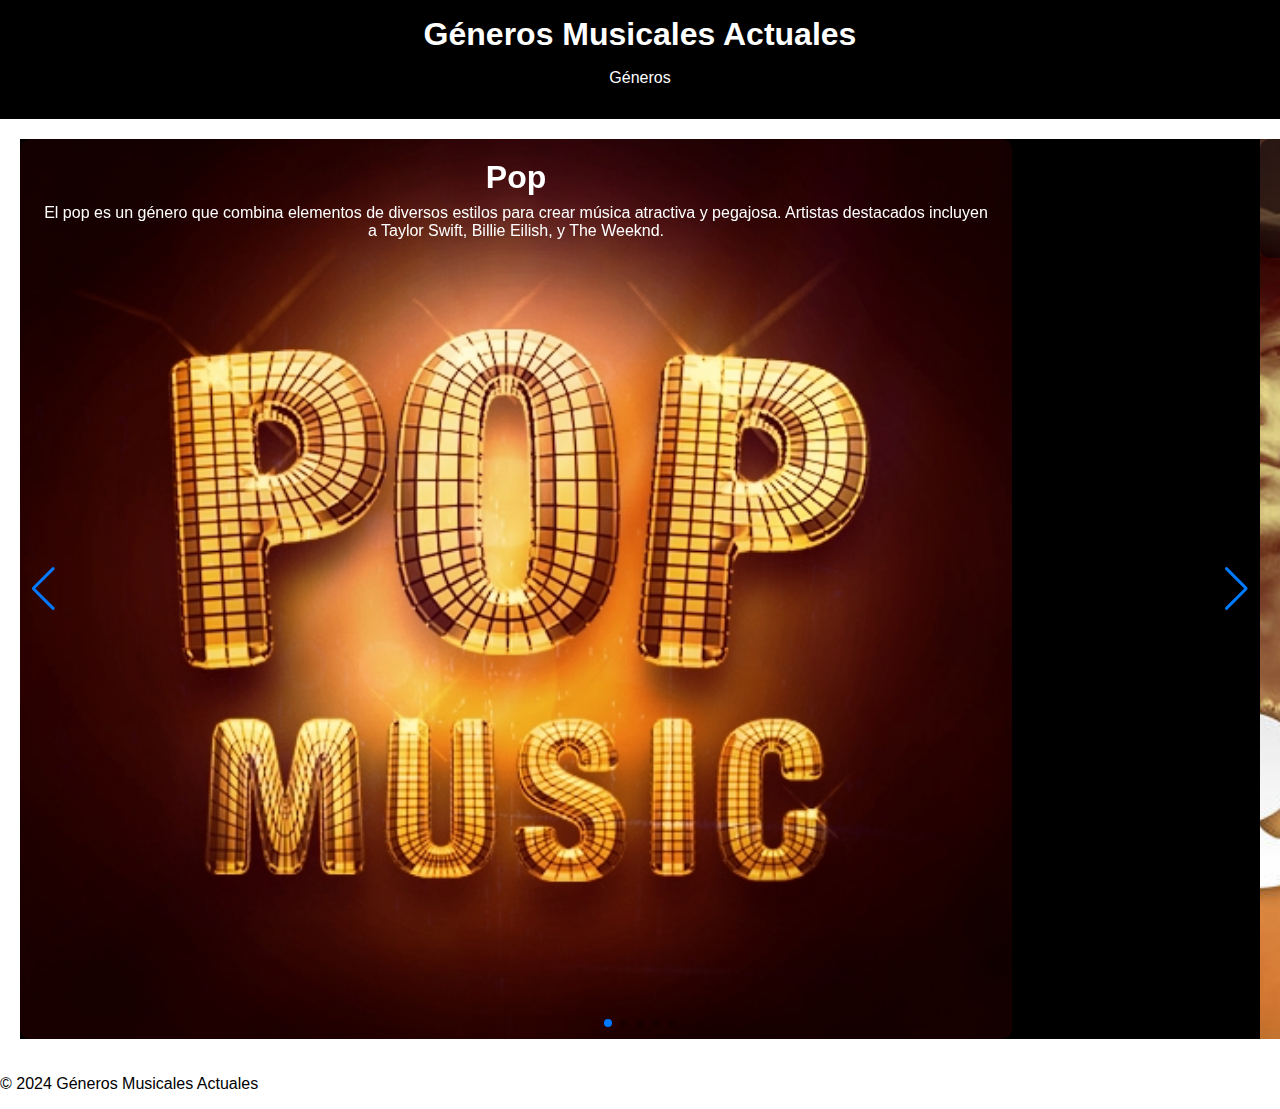
==== Generos.html @ 74dde91e "Agregando archivos de genero de musica" ====
<!DOCTYPE html>
<html lang="es">
<head>
    <meta charset="UTF-8">
    <meta name="viewport" content="width=device-width, initial-scale=1.0">
    <title>Géneros Musicales Actuales</title>
    <link rel="stylesheet" href="Generos.css">
    <!-- Incluye el CSS de Swiper -->
    <link rel="stylesheet" href="https://unpkg.com/swiper/swiper-bundle.min.css" />
</head>
<body>
    <!-- Header -->
    <header>
        <h1>Géneros Musicales Actuales</h1>
        <nav>
            <ul>
                <li><a href="#generos">Géneros</a></li>
            </ul>
        </nav>
    </header>

    <!-- Listado de Géneros -->
    <section id="generos" class="carrusel">
        <!-- Contenedor del carrusel -->
        <div class="swiper-container">
            <div class="swiper-wrapper">
                <!-- Género Pop -->
                <div class="swiper-slide" >
                    <div class="article-container" id="pop">
                        <h3 class="article-title">Pop</h3>
                        <p class="article-descripcion">El pop es un género que combina elementos de diversos estilos para crear música atractiva y pegajosa. Artistas destacados incluyen a Taylor Swift, Billie Eilish, y The Weeknd.</p>
                    </div>
                </div>

                <!-- Género Reguetón -->
                <div class="swiper-slide" id="regueton">
                    <div class="article-container">
                        <h3 class="article-title">Reguetón</h3>
                        <p class="article-descripcion">El reguetón es un género que mezcla ritmos latinos con hip-hop y rap. Artistas destacados incluyen a Bad Bunny, J Balvin, y Karol G.</p>
                    </div>
                </div>

                <!-- Género Rock -->
                <div class="swiper-slide" id="rock">
                    <div class="article-container">
                        <h3 class="article-title">Rock</h3>
                        <p class="article-descripcion">El rock es un género musical caracterizado por el uso de guitarras eléctricas y una fuerte presencia de batería. Bandas icónicas incluyen a The Rolling Stones, Foo Fighters, y Green Day.</p>
                    </div>
                </div>

                <!-- Género Hip-Hop -->
                <div class="swiper-slide" id="hiphop">
                    <div class="article-container">
                        <h3 class="article-title">Hip-Hop</h3>
                        <p class="article-descripcion">El hip-hop es un movimiento cultural que incluye rap, DJing, graffiti y breakdance. Artistas representativos son Kendrick Lamar, Drake, y Cardi B.</p>
                    </div>
                </div>

                <!-- Género Electrónica -->
                <div class="swiper-slide" id="electronica">
                    <div class="article-container">
                        <h3 class="article-title">Electrónica</h3>
                        <p class="article-descripcion">La música electrónica se caracteriza por el uso de sintetizadores y producción digital. DJ's destacados son Martin Garrix, Calvin Harris, y David Guetta.</p>
                    </div>
                </div>
            </div>

            <!-- Controles de navegación -->
            <div class="swiper-pagination"></div>
            <div class="swiper-button-next"></div>
            <div class="swiper-button-prev"></div>
        </div>
    </section>

    <!-- Footer -->
    <footer>
        <p>&copy; 2024 Géneros Musicales Actuales</p>
    </footer>

    <!-- Incluye el JS de Swiper -->
    <script src="https://unpkg.com/swiper/swiper-bundle.min.js"></script>
    <script>
        // Inicializa Swiper
        var swiper = new Swiper('.swiper-container', {
            direction: 'horizontal', // O 'vertical' si prefieres un carrusel vertical
            loop: true, // Para hacer que el carrusel sea infinito
            autoplay: {
                delay: 5000, // Tiempo en milisegundos entre cada slide
            },
            pagination: {
                el: '.swiper-pagination',
                clickable: true,
            },
            navigation: {
                nextEl: '.swiper-button-next',
                prevEl: '.swiper-button-prev',
            },
        });
    </script>
</body>
</html>
---- Generos.css ----
/* Generos.css */

/* Estilos generales */
body {
    margin: 0;
    font-family: Arial, sans-serif;
}

header {
    background-color: black;
    color: white;
    padding: 1em;
    text-align: center;
}

header h1 {
    margin: 0;
}

nav ul {
    list-style: none;
    padding: 0;
}

nav ul li {
    display: inline;
    margin: 0 1em;
}

nav ul li a {
    color: white;
    text-decoration: none;
}

/* Estilos del carrusel */
.carrusel {
    padding: 20px;
}

.swiper-container {
    width: 100%;
    height: 100vh; /* Ajusta según el tamaño deseado */
    background-color: black; /* Fondo negro para el contenedor del carrusel */
    position: relative; /* Asegura que los botones de navegación se posicionen correctamente */
}

.swiper-slide {
    display: flex;
    align-items: center;
    justify-content: center;
    background-size: cover; /* Asegura que la imagen de fondo cubra todo el slide */
    background-position: center; /* Centra la imagen de fondo */
    height: 100%; /* Ajusta la altura de cada slide */
    background-repeat: no-repeat; /* Evita la repetición de la imagen */
}

/* Contenedor de cada artículo */
.article-container {
    text-align: center;
    color: white; /* Color del texto blanco */
    background: rgba(0, 0, 0, 0.5); /* Fondo oscuro semitransparente para mejorar la legibilidad */
    padding: 20px;
    border-radius: 10px;
    max-width: 80%; /* Limita el ancho máximo del contenedor */
    box-sizing: border-box; /* Incluye el padding en el ancho total del contenedor */
}

/* Títulos y descripciones */
.article-title {
    font-size: 2em;
    margin: 0;
}

.article-descripcion {
    font-size: 1em;
    margin-top: 0.5em;
}

/* Imágenes de fondo para cada slide */
#pop, #regueton, #rock, #hiphop, #electronica {
    background-size: cover; /* Ajusta las imágenes de fondo al tamaño del slide */
    background-position: center; /* Centra las imágenes */
    background-repeat: no-repeat; /* Evita la repetición de la imagen */
    height: 100%; /* Asegura que la imagen cubra el slide */
}

/* Estilos para los controles de navegación de Swiper */
.swiper-button-next,
.swiper-button-prev {
    color: white; /* Color blanco para los botones de navegación */
}

.swiper-pagination-bullet {
    background: white; /* Color blanco para los indicadores de la paginación */
}

/* Imágenes de fondo para cada slide */
#pop {
    background-image: url("imagenes/pop.jpg");
    height: 100%;
}

#regueton {
    background-image: url("imagenes/regueton.jpg");
}

#rock {
    background-image: url("imagenes/rock.jpg");
}

#hiphop {
    background-image: url("imagenes/hiphop.jpg");
}

#electronica {
    background-image: url("imagenes/electronica.jpg");
}

/* Estilos para los controles de navegación de Swiper */
.swiper-button-next,
.swiper-button-prev {
    color: white; /* Color blanco para los botones de navegación */
}

.swiper-pagination-bullet {
    background: rgb(12, 12, 12); /* Color blanco para los indicadores de la paginación */
}
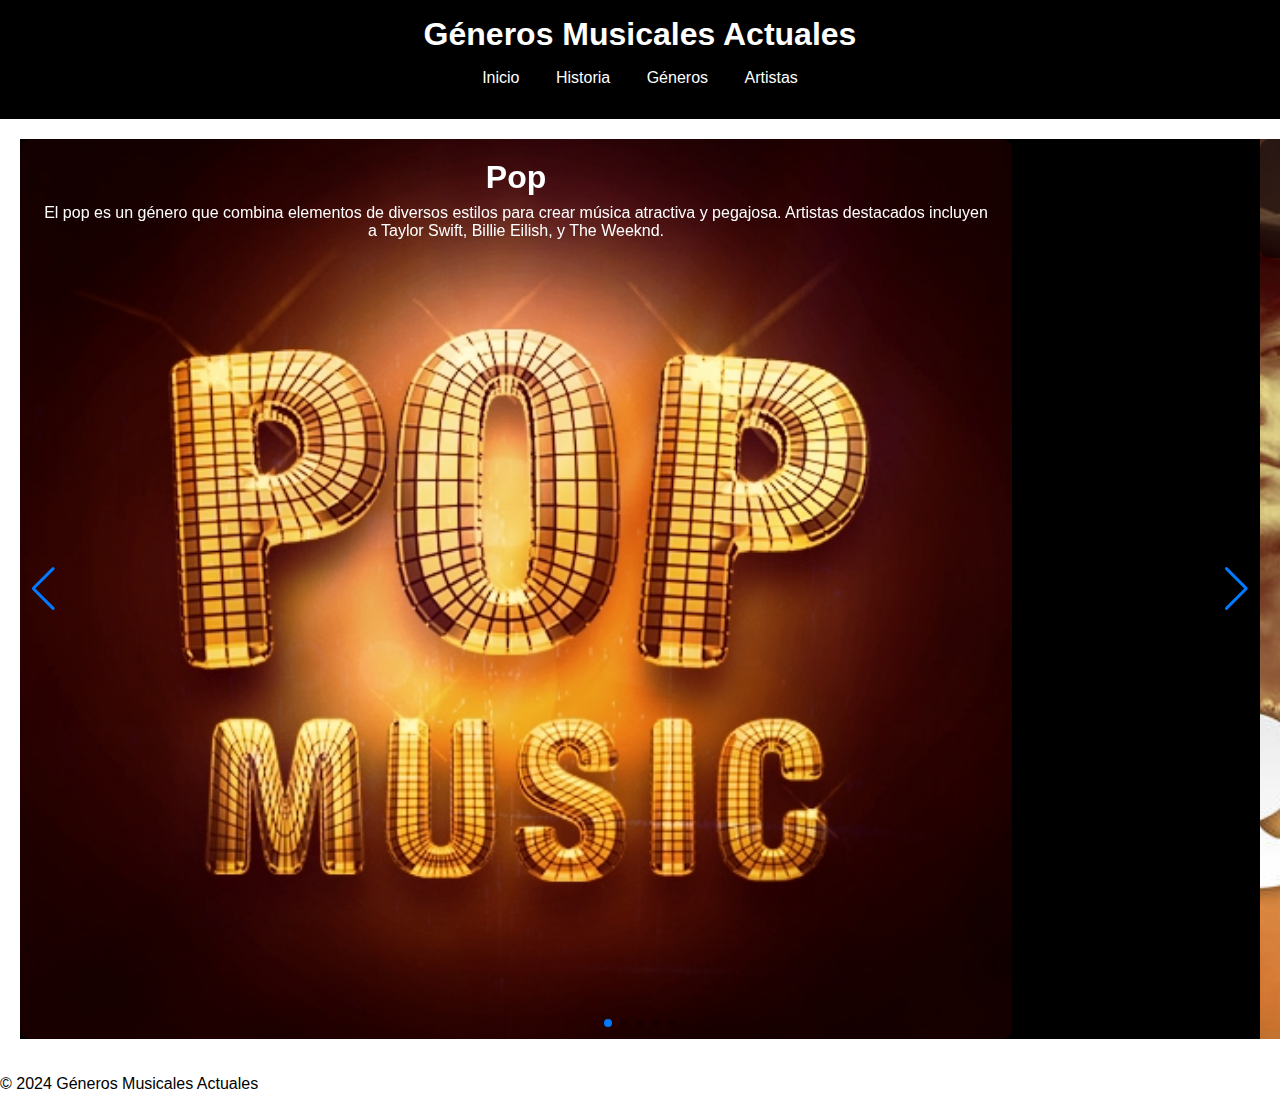
==== commit e80d6701: "Enlace" ====
--- a/Generos.html
+++ b/Generos.html
@@ -14,7 +14,10 @@
         <h1>Géneros Musicales Actuales</h1>
         <nav>
             <ul>
+                <li><a href="index.html">Inicio</a></li>
+                <li><a href="historia.html">Historia</a></li>
                 <li><a href="#generos">Géneros</a></li>
+                <li><a href="">Artistas</a></li>
             </ul>
         </nav>
     </header>
